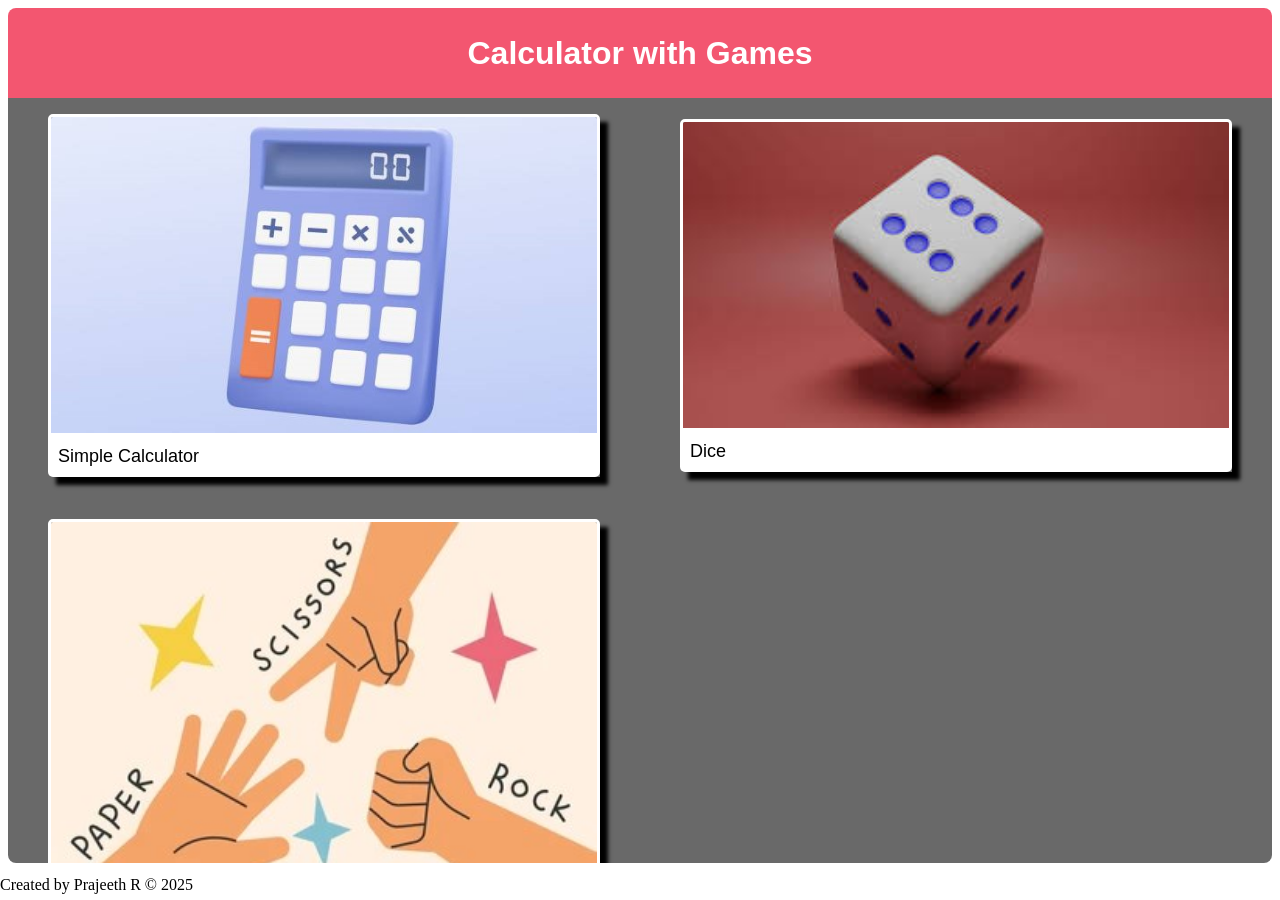
==== MinorProject/index.html @ 0f86b375 "Add files via upload" ====
<!DOCTYPE html>
<html lang="en">
<head>
    <meta charset="UTF-8">
    <meta name="viewport" content="width=device-width, initial-scale=1.0">
    <title>Calculator with Games</title>
    <link rel="stylesheet" href="css/style.css">
    <link rel="icon" type="image/x-icon" href="/images/Icon.png">
</head>
<body>
    <div class="heading">Calculator with Games</div>
    <div class="Main_Content">
        <figure>
            <a href="calculator.html" tabindex="0">
                <img src="images/Calculator_cover_image.jpg">
                <figcaption>Simple Calculator</figcaption>
            </a>
        </figure>
        <figure>
            <a href="dice.html">
                <img src="images/Dice_cover_image.jpeg">
                <figcaption>Dice</figcaption>
            </a>
        </figure>
        <figure>
            <a href="games.html">
                <img src="images/Game_cover_image.jpg">
                <figcaption>Rock, Paper and Scissors</figcaption>
            </a>
        </figure>
    </div>
    <footer>Created by Prajeeth R &copy; 2025</footer>
</body>
</html>
---- MinorProject/css/style.css ----
body{
    background-image: url("/images/HomeBackground.png");
    background-size: cover;
    background-repeat: repeat;
    overflow-y: hidden;
}
.heading{
    background-color: rgb(243, 86, 112);
    color: #ffffff;
    line-height: 10vh;
    text-align: center;
    font-weight: bolder;
    font-size: larger;
    border-radius: 8px 8px 0px 0px;
    font-family: 'Segoe UI', Tahoma, Geneva, Verdana, sans-serif;
}
.Main_Content{
    background-color: #00000096;
    height: 85vh;
    border-radius: 0px 0px 8px 8px;
    overflow: scroll;
    overflow-x: hidden;
    scrollbar-width: thin;
    scroll-behavior: smooth;
    display: grid;
    grid-template-columns: 1fr;
    justify-content: center;
    align-items: center;
    row-gap: 10px;
}
figure img{
    border: 3.75px solid #ffffff;
    width: 100%;
    border-radius: 5px 5px 0px 0px;
}
figure a{
    display: grid;
    text-decoration: none;
    box-shadow: 8px 8px 4px #000000;
    width: 100%;
}
figure a:active{
    box-shadow: none;
    margin: 3px;
    justify-content: center;
}
figcaption{
    background-color: #ffffff;
    color: #000000;
    padding: 10px;
    border-radius: 0px 0px 5px 5px;
    font-family: Verdana, Geneva, Tahoma, sans-serif;
}
* {
    box-sizing: border-box;
}
footer{
    font-size: medium;
    position: fixed;
    bottom: 0;
    left: 0;
    margin-bottom: 6px;
}
@media screen and (min-width: 650px) {
    .Main_Content{
        grid-template-columns: 1fr 1fr;
    }
    figcaption{
        font-size: large;
    }
    .heading{
        font-size: xx-large;
    }
}
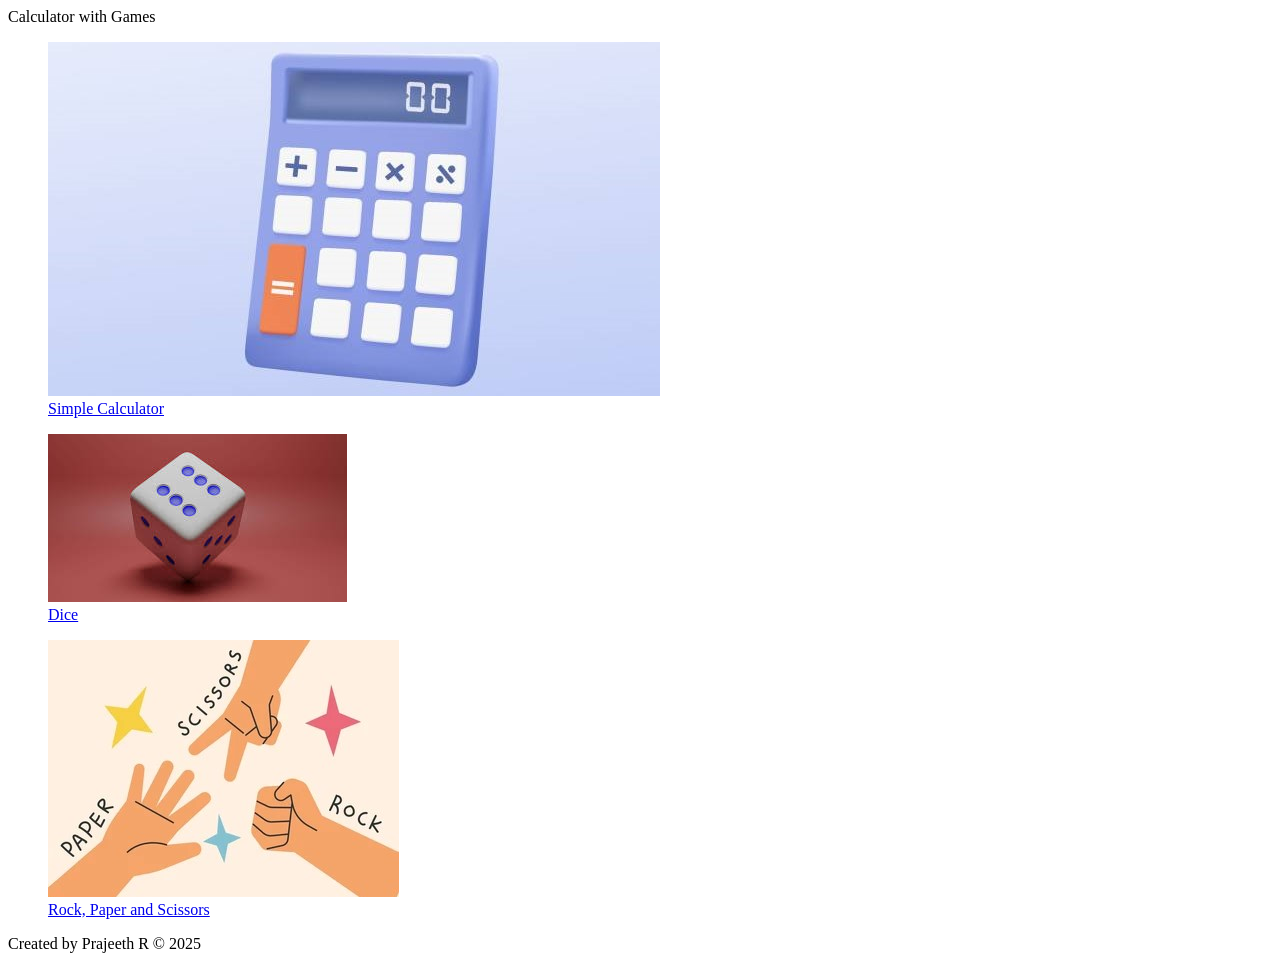
==== commit 66b6787c: "Update index.html" ====
--- a/MinorProject/index.html
+++ b/MinorProject/index.html
@@ -4,7 +4,7 @@
     <meta charset="UTF-8">
     <meta name="viewport" content="width=device-width, initial-scale=1.0">
     <title>Calculator with Games</title>
-    <link rel="stylesheet" href="css/style.css">
+    <link rel="stylesheet" href="/css/style.css">
     <link rel="icon" type="image/x-icon" href="/images/Icon.png">
 </head>
 <body>
@@ -31,4 +31,4 @@
     </div>
     <footer>Created by Prajeeth R &copy; 2025</footer>
 </body>
-</html>+</html>
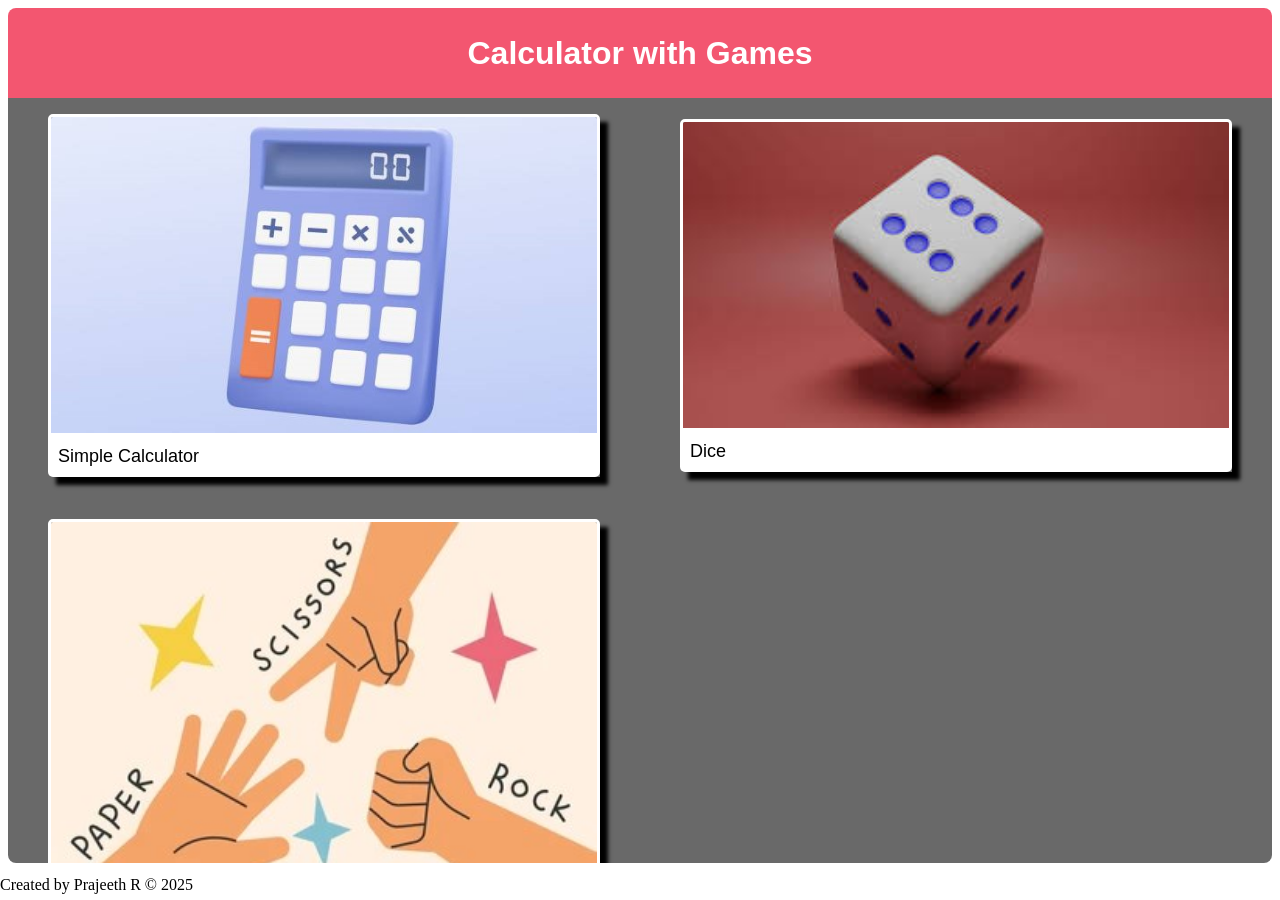
==== commit fcfe7fd9: "Add files via upload" ====
--- a/MinorProject/index.html
+++ b/MinorProject/index.html
@@ -4,8 +4,8 @@
     <meta charset="UTF-8">
     <meta name="viewport" content="width=device-width, initial-scale=1.0">
     <title>Calculator with Games</title>
-    <link rel="stylesheet" href="/css/style.css">
-    <link rel="icon" type="image/x-icon" href="/images/Icon.png">
+    <link rel="stylesheet" href="css/style.css">
+    <link rel="icon" type="image/x-icon" href="images/Icon.png">
 </head>
 <body>
     <div class="heading">Calculator with Games</div>
@@ -31,4 +31,4 @@
     </div>
     <footer>Created by Prajeeth R &copy; 2025</footer>
 </body>
-</html>
+</html>
--- a/MinorProject/css/style.css
+++ b/MinorProject/css/style.css
@@ -0,0 +1,74 @@
+body{
+    background-image: url("/images/HomeBackground.png");
+    background-size: cover;
+    background-repeat: repeat;
+    overflow-y: hidden;
+}
+.heading{
+    background-color: rgb(243, 86, 112);
+    color: #ffffff;
+    line-height: 10vh;
+    text-align: center;
+    font-weight: bolder;
+    font-size: larger;
+    border-radius: 8px 8px 0px 0px;
+    font-family: 'Segoe UI', Tahoma, Geneva, Verdana, sans-serif;
+}
+.Main_Content{
+    background-color: #00000096;
+    height: 85vh;
+    border-radius: 0px 0px 8px 8px;
+    overflow: scroll;
+    overflow-x: hidden;
+    scrollbar-width: thin;
+    scroll-behavior: smooth;
+    display: grid;
+    grid-template-columns: 1fr;
+    justify-content: center;
+    align-items: center;
+    row-gap: 10px;
+}
+figure img{
+    border: 3.75px solid #ffffff;
+    width: 100%;
+    border-radius: 5px 5px 0px 0px;
+}
+figure a{
+    display: grid;
+    text-decoration: none;
+    box-shadow: 8px 8px 4px #000000;
+    width: 100%;
+}
+figure a:active{
+    box-shadow: none;
+    margin: 3px;
+    justify-content: center;
+}
+figcaption{
+    background-color: #ffffff;
+    color: #000000;
+    padding: 10px;
+    border-radius: 0px 0px 5px 5px;
+    font-family: Verdana, Geneva, Tahoma, sans-serif;
+}
+* {
+    box-sizing: border-box;
+}
+footer{
+    font-size: medium;
+    position: fixed;
+    bottom: 0;
+    left: 0;
+    margin-bottom: 6px;
+}
+@media screen and (min-width: 650px) {
+    .Main_Content{
+        grid-template-columns: 1fr 1fr;
+    }
+    figcaption{
+        font-size: large;
+    }
+    .heading{
+        font-size: xx-large;
+    }
+}
